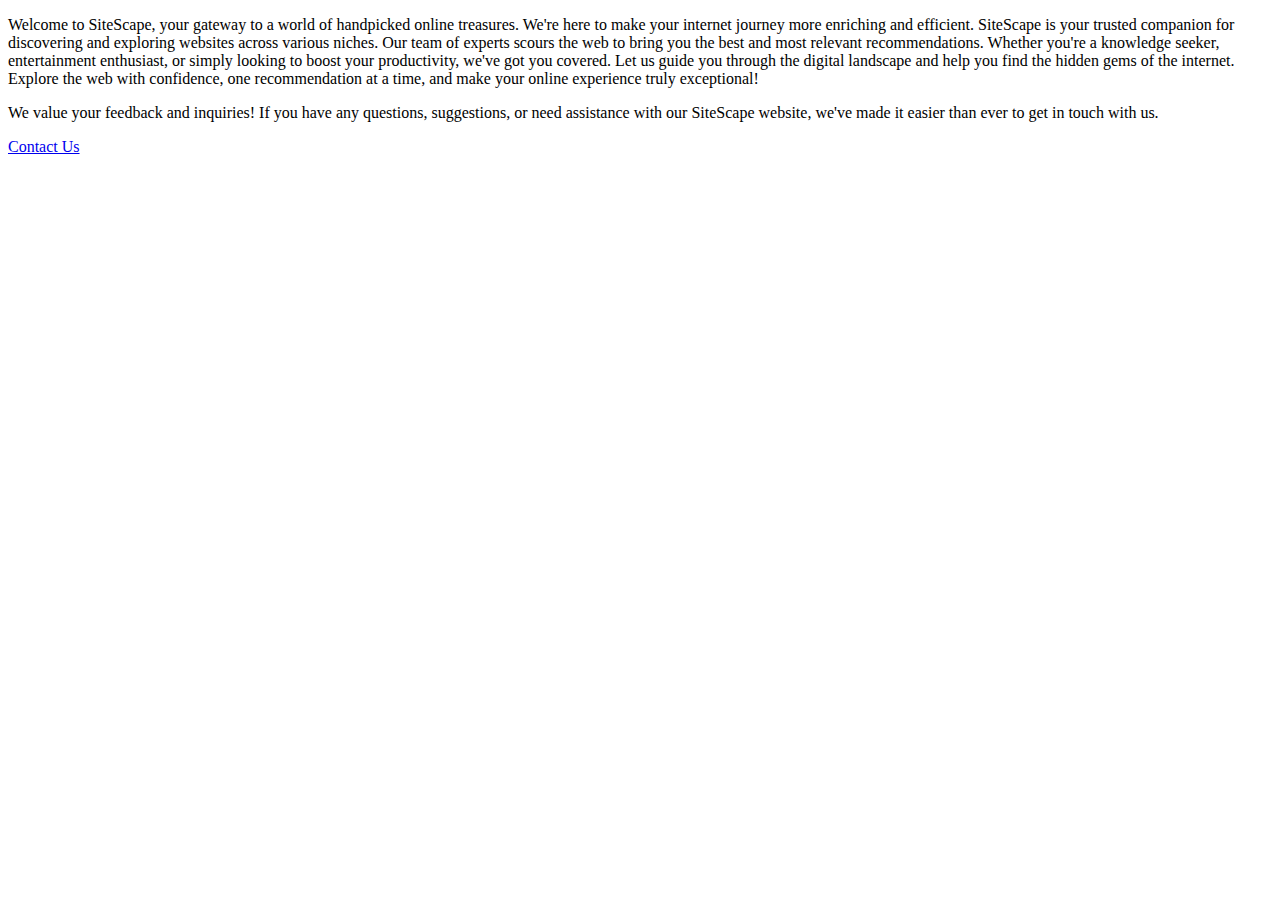
==== about.html @ 8c4104b0 "Add files via upload" ====
<!DOCTYPE html>
<html lang="en">
<head>
    <meta charset="UTF-8">
    <meta name="viewport" content="width=device-width, initial-scale=1.0">
    <title>About us</title>
</head>
<body>
    <p>Welcome to SiteScape, your gateway to a world of handpicked online treasures. We're here to make your internet journey more enriching and efficient. SiteScape is your trusted companion for discovering and exploring websites across various niches. Our team of experts scours the web to bring you the best and most relevant recommendations. Whether you're a knowledge seeker, entertainment enthusiast, or simply looking to boost your productivity, we've got you covered. Let us guide you through the digital landscape and help you find the hidden gems of the internet. Explore the web with confidence, one recommendation at a time, and make your online experience truly exceptional!</p> 

    <P>We value your feedback and inquiries! If you have any questions, suggestions, or need assistance with our SiteScape website, we've made it easier than ever to get in touch with us.</P>

        <p><a href="./Contact.html">Contact Us</a></p>
        
</body>
</html>
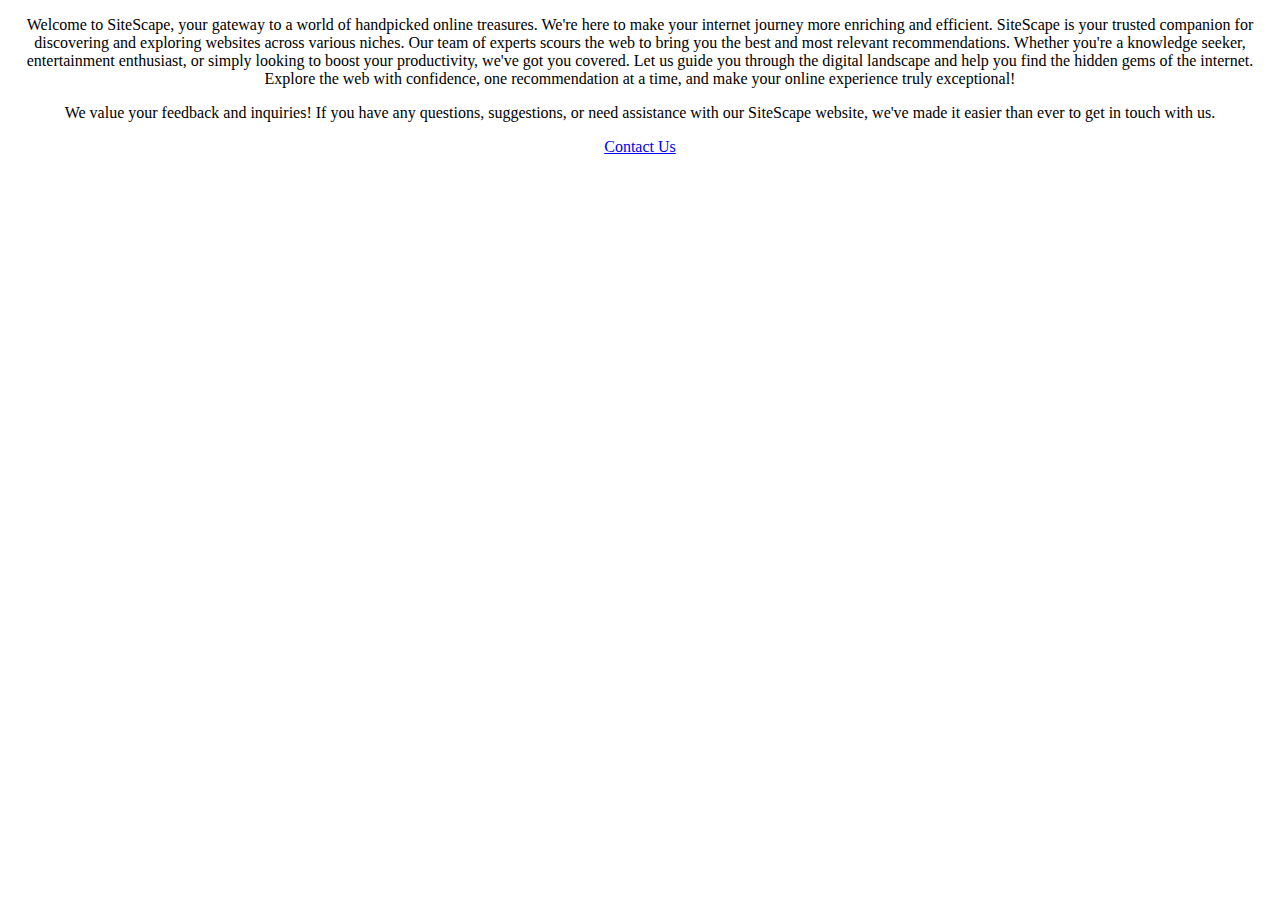
==== commit b7c23591: "Update about.html" ====
--- a/about.html
+++ b/about.html
@@ -6,11 +6,11 @@
     <title>About us</title>
 </head>
 <body>
-    <p>Welcome to SiteScape, your gateway to a world of handpicked online treasures. We're here to make your internet journey more enriching and efficient. SiteScape is your trusted companion for discovering and exploring websites across various niches. Our team of experts scours the web to bring you the best and most relevant recommendations. Whether you're a knowledge seeker, entertainment enthusiast, or simply looking to boost your productivity, we've got you covered. Let us guide you through the digital landscape and help you find the hidden gems of the internet. Explore the web with confidence, one recommendation at a time, and make your online experience truly exceptional!</p> 
+    <p style="text-align: center;">Welcome to SiteScape, your gateway to a world of handpicked online treasures. We're here to make your internet journey more enriching and efficient. SiteScape is your trusted companion for discovering and exploring websites across various niches. Our team of experts scours the web to bring you the best and most relevant recommendations. Whether you're a knowledge seeker, entertainment enthusiast, or simply looking to boost your productivity, we've got you covered. Let us guide you through the digital landscape and help you find the hidden gems of the internet. Explore the web with confidence, one recommendation at a time, and make your online experience truly exceptional!</p> 
 
-    <P>We value your feedback and inquiries! If you have any questions, suggestions, or need assistance with our SiteScape website, we've made it easier than ever to get in touch with us.</P>
+    <P style="text-align: center;">We value your feedback and inquiries! If you have any questions, suggestions, or need assistance with our SiteScape website, we've made it easier than ever to get in touch with us.</P>
 
-        <p><a href="./Contact.html">Contact Us</a></p>
+        <p style="text-align: center;"><a href="./Contact.html">Contact Us</a></p>
         
 </body>
 </html>
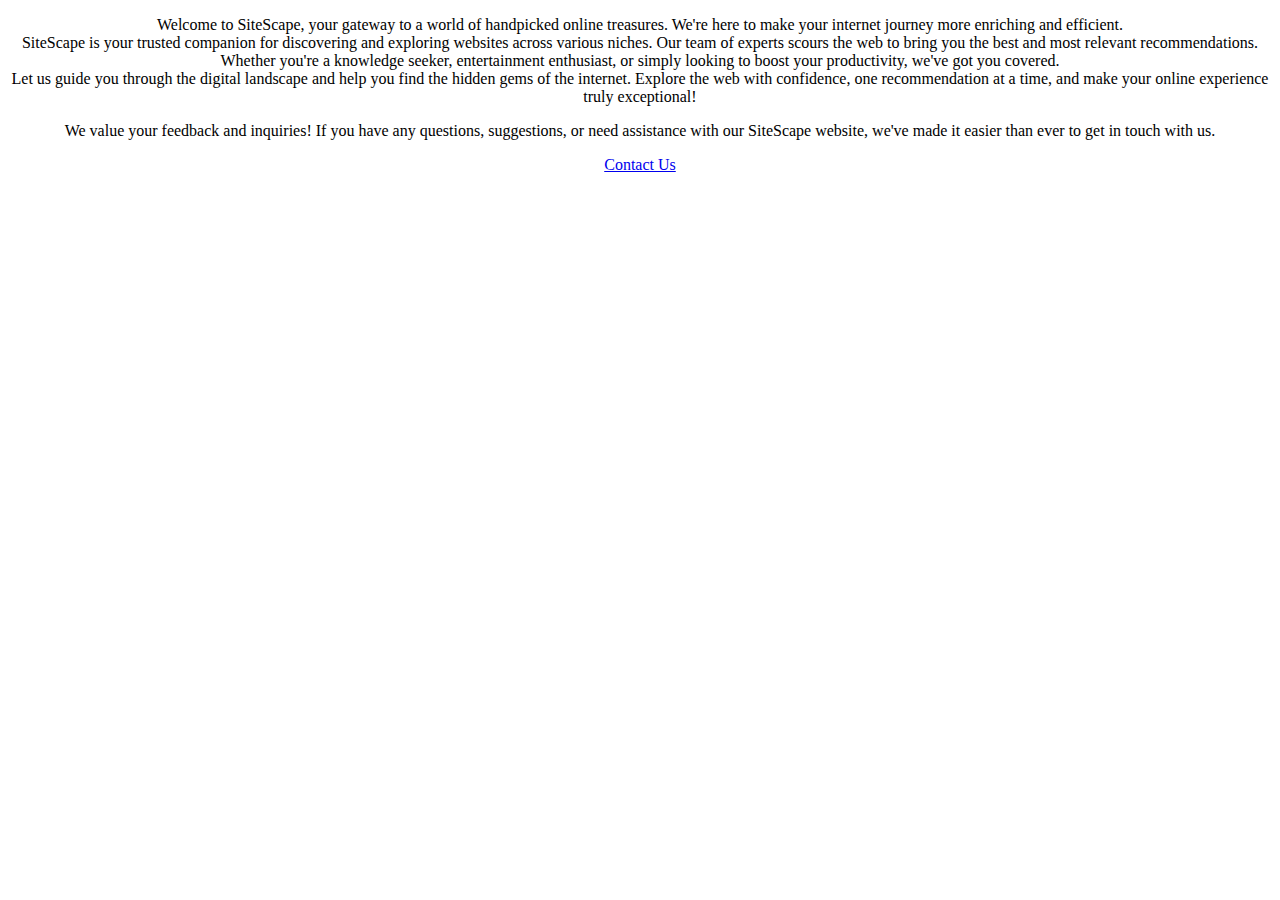
==== commit 9b3b2e34: "Update about.html" ====
--- a/about.html
+++ b/about.html
@@ -6,7 +6,10 @@
     <title>About us</title>
 </head>
 <body>
-    <p style="text-align: center;">Welcome to SiteScape, your gateway to a world of handpicked online treasures. We're here to make your internet journey more enriching and efficient. SiteScape is your trusted companion for discovering and exploring websites across various niches. Our team of experts scours the web to bring you the best and most relevant recommendations. Whether you're a knowledge seeker, entertainment enthusiast, or simply looking to boost your productivity, we've got you covered. Let us guide you through the digital landscape and help you find the hidden gems of the internet. Explore the web with confidence, one recommendation at a time, and make your online experience truly exceptional!</p> 
+    <link 
+    rel="stylesheet"
+    href="./style.css"/>
+    <p style="text-align: center;">Welcome to SiteScape, your gateway to a world of handpicked online treasures. We're here to make your internet journey more enriching and efficient.<br /> SiteScape is your trusted companion for discovering and exploring websites across various niches. Our team of experts scours the web to bring you the best and most relevant recommendations.<br /> Whether you're a knowledge seeker, entertainment enthusiast, or simply looking to boost your productivity, we've got you covered.<br /> Let us guide you through the digital landscape and help you find the hidden gems of the internet. Explore the web with confidence, one recommendation at a time, and make your online experience truly exceptional!</p> 
 
     <P style="text-align: center;">We value your feedback and inquiries! If you have any questions, suggestions, or need assistance with our SiteScape website, we've made it easier than ever to get in touch with us.</P>
 
--- a/style.css
+++ b/style.css
@@ -0,0 +1,12 @@
+
+.img-class{
+    display: block;
+    margin: 0 auto;
+    vertical-align: middle;
+    
+}
+
+*{
+    text-align: center;
+}
+
